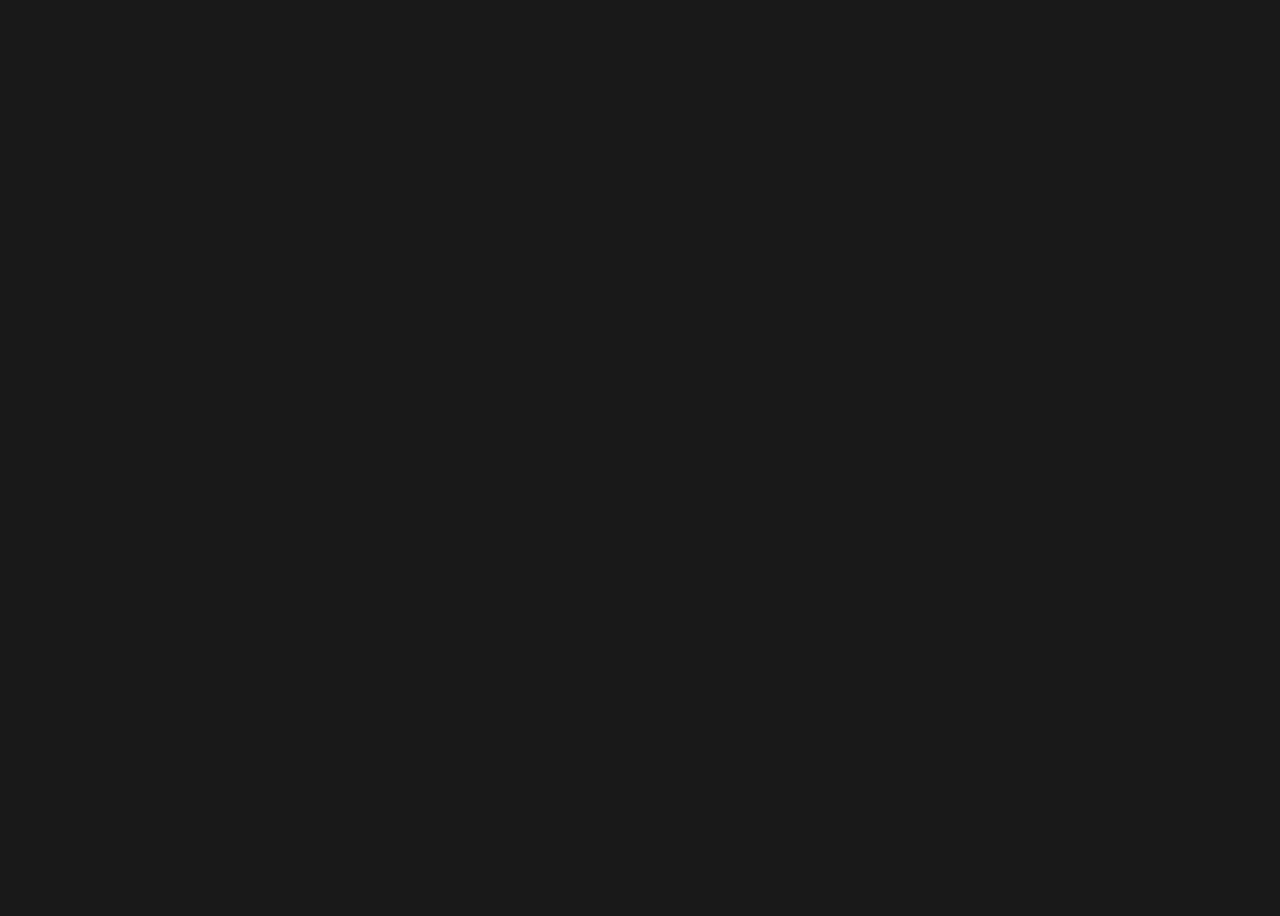
==== newsApp.html @ 8a3e0e85 "added code to display "News App" project" ====
<!DOCTYPE html>
<html lang="en">
  <head>

    <meta charset="UTF-8" />
    <meta http-equiv="X-UA-Compatible" content="IE=edge" />
    <meta name="viewport" content="width=device-width, initial-scale=1.0">
    
    <title>News App</title>
    <link rel="stylesheet" href="design.css" />
    <link rel="icon" href="images/favicon.png" />

  </head>

  <body>
    <div data-snack-id="@guninwasan/smiling-crackers" data-snack-platform="ios" data-snack-preview="true" data-snack-theme="dark" style="overflow:hidden;background:transparent;border:1px solid var(--color-border);border-radius:10px;height:100vh;width:100%"></div>
        <script async src="https://snack.expo.dev/embed.js"></script>
  </body>
</html>
---- design.css ----
.button1{ box-shadow:0 12px 16px 0 rgba(0,0,0,0.24), 0 17px 50px 0 rgba(0,0,0,0.19);  border-radius:50%}

body{ background-color:rgba(10,10,10,0.938);  overflow-x:hidden}

h6{  color:aliceblue;  font-size:20px}
h5{  color:aliceblue;  font-size:0.96cm;  filter:drop-shadow(0 0 5px rgb(35,182,196))}
h4{ color:aliceblue;  font-size:0.5cm}

h3{  color:aliceblue;  font-size:1.2cm;  filter:drop-shadow(0 0 5px #f63)}

h2{  text-align:center;  color:rgb(228,109,11)}
h1{ color:aliceblue}

.circular-box{ display:flex;   position:relative;  height:auto;  width:auto;    font-size:400%;  overflow:hidden;  text-overflow:ellipsis;  white-space:nowrap;  align-self:start;  text-align:center;  border:2px solid rgba(10,10,10,0.931);  border-radius:50%;  color:aliceblue;  padding:10px;  transition-duration:0.4s;   background:linear-gradient(to bottom right,#ff5050 0%,#33f 100%);  cursor:pointer}
.circular-box:hover{ background:linear-gradient(to bottom left,#9cf 0%,#006 100%)}

html{ scroll-behavior:smooth}

hr {width: 70%;}

#Skills{ font-size:xx-large}

.container__progressbars{ display:flex;  justify-content:space-around;  align-items:center;  flex-wrap:wrap;  min-width:280px;  width:100%;  min-height:100%}
.progressbar{ position:relative;  width:170px;  height:170px;  margin:1em;  transform:rotate(-90deg)}
.progressbar__svg{ position:relative;  width:100%;  height:100%}
.progressbar__svg-circle{ width:100%;  height:100%;  fill:none;  stroke-width:10;  stroke-dasharray:440;  stroke-dashoffset:440;  stroke:rgb(51,255,112);  stroke-linecap:round;  transform:translate(5px,5px)}
.shadow-cpp{ filter:drop-shadow(0 0 5px #f63)}
.shadow-c{ filter:drop-shadow(0 0 5px rgb(236,186,78))}
.shadow-python{ filter:drop-shadow(0 0 5px #f3f)}
.shadow-js{ filter:drop-shadow(0 0 5px #ff3)}
.shadow-html{ filter:drop-shadow(0 0 5px rgb(156,73,152))}
.shadow-css{ filter:drop-shadow(0 0 5px #5f3)}
.shadow-matlab{ filter:drop-shadow(0 0 5px #3ff)}
.shadow-mysql{ filter:drop-shadow(0 0 5px #f33)}
.shadow-vue{ filter:drop-shadow(0 0 5px #3f8)}
.circle-cpp{ animation:anim_circle-cpp 4s ease-in-out forwards}
.circle-c{ animation:anim_circle-c 4s ease-in-out forwards}
.circle-python{ animation:anim_circle-python 4s ease-in-out forwards}
.circle-js{ animation:anim_circle-js 4s ease-in-out forwards}
.circle-html{ animation:anim_circle-html 4s ease-in-out forwards}
.circle-css{ animation:anim_circle-css 4s ease-in-out forwards}
.circle-matlab{ animation:anim_circle-matlab 4s ease-in-out forwards}
.circle-mysql{ animation:anim_circle-mysql 4s ease-in-out forwards}

.progressbar__text{ position:absolute;  top:50%;  left:50%;  padding:0.25em 0.5em;  color:#fff;  font-family:Arial,Helvetica,sans-serif;  border-radius:0.25em;  transform:translate(-50%,-50%) rotate(90deg)}
@keyframes anim_circle-cpp{ to{ stroke-dashoffset:32}
}
@keyframes anim_circle-c{ to{ stroke-dashoffset:42}
}
@keyframes anim_circle-python{ to{ stroke-dashoffset:42}
}
@keyframes anim_circle-js{ to{ stroke-dashoffset:120}
}
@keyframes anim_circle-html{ to{ stroke-dashoffset:100}
}
@keyframes anim_circle-css{ to{ stroke-dashoffset:140}
}
@keyframes anim_circle-matlab{ to{ stroke-dashoffset:70}
}
@keyframes anim_circle-mysql{ to{ stroke-dashoffset:40}
}
@keyframes anim_circle-vue{ to{ stroke-dashoffset:431.2}
}

.vl{  border-left:6px solid orange;  height:600px;  position:relative;  left:50%;  margin-left:-3%;  top:0}

a:link{ color:rgb(56,235,24);  background-color:transparent;  text-decoration:none}

a:visited{ color:rgb(56,235,24);  background-color:transparent;  text-decoration:none}

a:hover{ color:red;  background-color:transparent;  text-decoration:none}

a:active{ color:yellow;  background-color:transparent;  text-decoration:underline}

.bubbles{ display:flex; justify-content: space-around;}
.bubbles-box{ height:auto;  width:auto; font-size:400%;  overflow:hidden;  text-overflow:ellipsis;  white-space:nowrap;  align-self:start;  text-align:center;  border:2px solid rgba(10,10,10,0.931);  border-radius:50%;  color:aliceblue;  padding:10px;  transition-duration:0.4s;   background:linear-gradient(to bottom right,#ff5050 0%,#33f 100%);  cursor:pointer}
.bubbles-box:hover{ background:linear-gradient(to bottom left,#9cf 0%,#006 100%)}
.scrollingBelow {display: none;}
.cards{ display:flex;  flex-direction:column;  align-items:center;  justify-content:center;  margin-bottom:80px}
.card{ box-shadow:2px 8px 14px 0px hsla(229,6%,66%,0.6);  border-radius:8px;  padding:30px;  margin:2rem 0;  max-width:400px}
.card.aqua{ border-top:5px solid hsl(180,62%,55%);  margin:0}
.card.red{ border-top:5px solid hsl(0,78%,62%)}
.card.orange{ border-top:5px solid hsl(34,97%,64%)}
.card.blue{ border-top:5px solid hsl(212,86%,64%);  margin:0}

.card img{ display:block;  margin-left:auto;  margin-top:30px}
.card h2{ color:hsl(234,12%,34%);  font-size:1.5rem}
.card p{ font-size:1rem;  color:hsl(229,6%,66%)}

.faips {justify-content: center; text-align: center;}
.UofT {justify-content: center; text-align: center;}

@media only screen and (min-width:1200px){ body{ font-size:18px}
 header h1, 
 header h2{ font-size:2em}
 header p{ font-size:1.1rem}
 .cards{ flex-direction:row}
 .card{ margin:2rem}
}

@media only screen and (max-width:600px){ 
  .bubbles{justify-content: center; text-align: center; flex-direction: column;}
  .scrollingBetween{display: none;}
  .scrollingBelow{display:inline;}
  
}

.fa{ padding:20px;  font-size:30px;  width:30px;  text-align:center;  text-decoration:none;  border-radius:50%}

.fa-linkedin{ background:#007bb5;  color:white}

.fa-github{ background:#007bb5;  color:white}

#header-small{ display:none;  background:red;  padding:2%;  position:fixed;  top:0px;  width:960%}

.chevron{ left:49%;  align-items:center;  position:absolute;  width:28px;  height:8px;  opacity:0;  transform:scale3d(0.5,0.5,0.5);  animation:move 3s ease-out infinite}

.chevron:first-child{ animation:move 3s ease-out 1s infinite}

.chevron:nth-child(2){ animation:move 3s ease-out 2s infinite}

.chevron:before, 
.chevron:after{ content:"";  position:absolute;  top:0;  height:100%;  width:51%;  background:#fff}

.chevron:before{ left:0;  transform:skew(0deg,30deg)}

.chevron:after{ right:0;  width:50%;  transform:skew(0deg,-30deg)}

@keyframes move{ 25%{ opacity:1}
 33%{ opacity:1;  transform:translateY(30px)}
 67%{ opacity:1;  transform:translateY(40px)}
 100%{ opacity:0;  transform:translateY(55px) scale3d(0.5,0.5,0.5)}
}

.text{ display:block;  margin-top:75px;  margin-left:-30px;  font-family:"Helvetica Neue","Helvetica",Arial,sans-serif;  font-size:12px;  color:#fff;  text-transform:uppercase;  white-space:nowrap;  opacity:0.25;  animation:pulse 2s linear alternate infinite}

@keyframes pulse{ to{ opacity:1}
}

html.sr .load-hidden{ visibility:hidden}

html.sr .headline{ visibility:hidden}

html.sr .About{ visibility:hidden}

html.sr .Education{ visibility:hidden}

html.sr .Skills{ visibility:hidden}

html.sr .Projects{ visibility:hidden}

html.sr .Connect{ visibility:hidden}

.loader-wrapper{ width:100%;  height:100%;  position:fixed;  top:0;  left:0;  background-color:rgba(10,10,10,0.938);  display:flex;  justify-content:center;  align-items:center}
.loader{ display:inline-block;  width:30px;  height:30px;  position:relative;  border:4px solid #fff;  animation:loader 2s infinite ease}

.loader-inner{ vertical-align:top;  display:inline-block;  width:100%;  background-color:#fff;  animation:loader-inner 2s infinite ease-in}

@keyframes loader{ 0%{ transform:rotate(0deg)}
 25%{ transform:rotate(180deg)}
 50%{ transform:rotate(180deg)}
 75%{ transform:rotate(360deg)}
 100%{ transform:rotate(360deg)}
}

@keyframes loader-inner{ 0%{ height:0%}
 25%{ height:0%}
 50%{ height:100%}
 75%{ height:100%}
 100%{ height:0%}
}

.card.aqua:hover{ background-color:black}

.card.red:hover{ background-color:black}

.card.blue:hover{ background-color:black}

.card.card.orange:hover{ background-color:black}
@media screen and (max-width: 800px) {
  .circular-box {
    margin-right: auto;
    left: auto;
    right: 20%;
    width: auto; /* The width is 100%, when the viewport is 800px or smaller */
  }
  .grogu {
    margin-right: 100px;
    left: 100%;
    right: 20%;
    width: 100px; /* The width is 100%, when the viewport is 800px or smaller */
  }
}
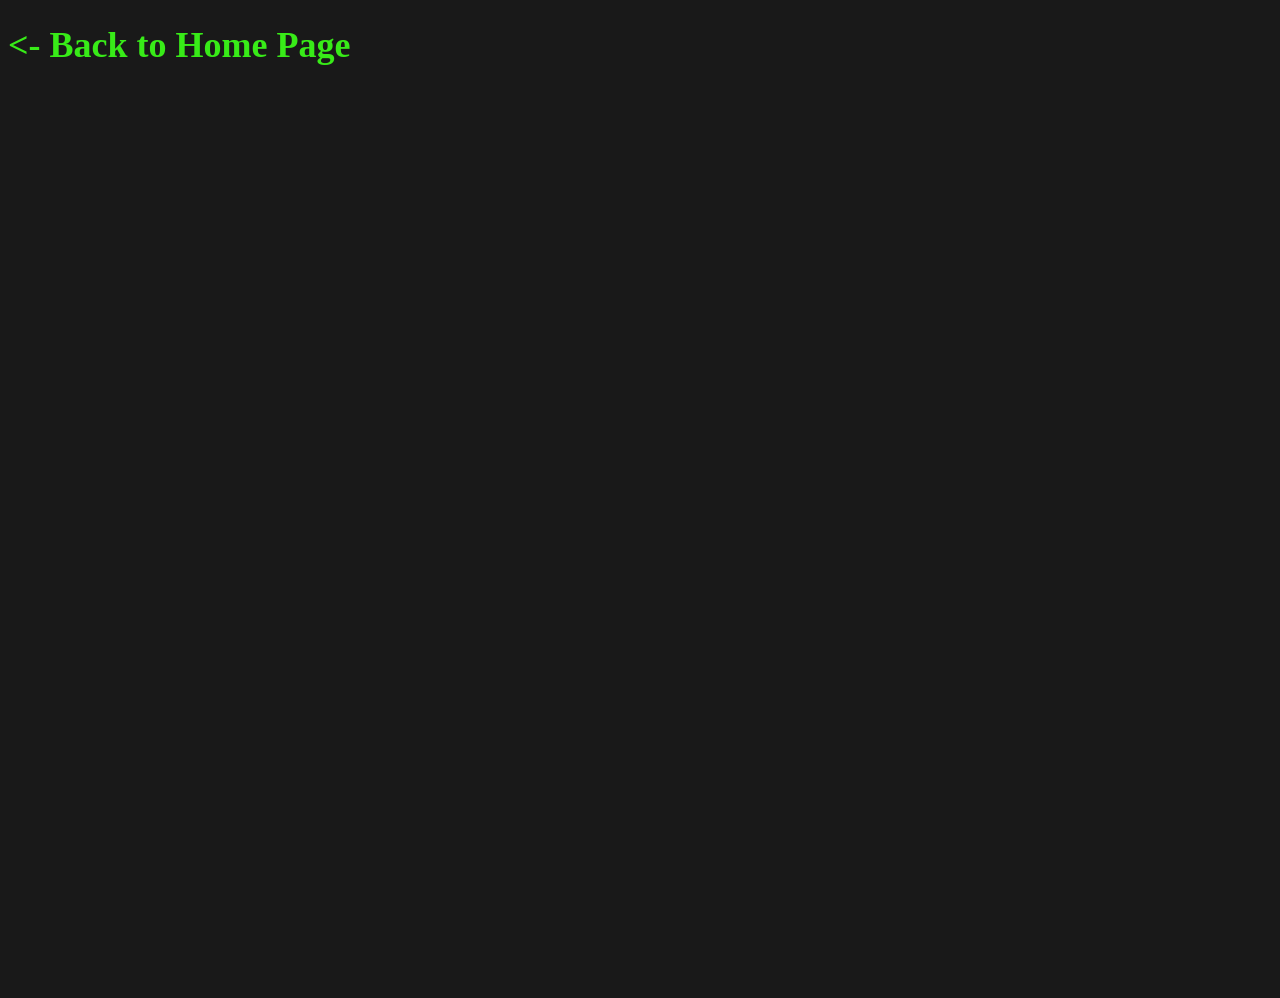
==== commit f2475792: "Updated News App page" ====
--- a/newsApp.html
+++ b/newsApp.html
@@ -1,19 +1,34 @@
 <!DOCTYPE html>
 <html lang="en">
   <head>
-
     <meta charset="UTF-8" />
     <meta http-equiv="X-UA-Compatible" content="IE=edge" />
-    <meta name="viewport" content="width=device-width, initial-scale=1.0">
-    
+    <meta name="viewport" content="width=device-width, initial-scale=1.0" />
+
     <title>News App</title>
     <link rel="stylesheet" href="design.css" />
     <link rel="icon" href="images/favicon.png" />
-
   </head>
 
   <body>
-    <div data-snack-id="@guninwasan/smiling-crackers" data-snack-platform="ios" data-snack-preview="true" data-snack-theme="dark" style="overflow:hidden;background:transparent;border:1px solid var(--color-border);border-radius:10px;height:100vh;width:100%"></div>
-        <script async src="https://snack.expo.dev/embed.js"></script>
+    <h1>
+      <a href="./index.html#Projects"> <- Back to Home Page </a>
+    </h1>
+
+    <div
+      data-snack-id="@guninwasan/smiling-crackers"
+      data-snack-platform="ios"
+      data-snack-preview="true"
+      data-snack-theme="dark"
+      style="
+        overflow: hidden;
+        background: transparent;
+        border: 1px solid var(--color-border);
+        border-radius: 10px;
+        height: 100vh;
+        width: 100%;
+      "
+    ></div>
+    <script async src="https://snack.expo.dev/embed.js"></script>
   </body>
 </html>
--- a/design.css
+++ b/design.css
@@ -73,8 +73,39 @@
 a:active{ color:yellow;  background-color:transparent;  text-decoration:underline}
 
 .bubbles{ display:flex; justify-content: space-around;}
-.bubbles-box{ height:auto;  width:auto; font-size:400%;  overflow:hidden;  text-overflow:ellipsis;  white-space:nowrap;  align-self:start;  text-align:center;  border:2px solid rgba(10,10,10,0.931);  border-radius:50%;  color:aliceblue;  padding:10px;  transition-duration:0.4s;   background:linear-gradient(to bottom right,#ff5050 0%,#33f 100%);  cursor:pointer}
-.bubbles-box:hover{ background:linear-gradient(to bottom left,#9cf 0%,#006 100%)}
+.bubbles-box{ height:auto;  width:auto; font-size:400%;  overflow:hidden;  text-overflow:ellipsis;  white-space:nowrap;  align-self:start;  text-align:center;  border:2px solid rgba(10,10,10,0.931);  border-radius:50%;  color:aliceblue;  padding:14px;  transition-duration:0.4s;   background: rgba(255, 255, 255, 0.1);
+    background-image:
+    
+      radial-gradient(8% 8% at 22% 18%,rgb(169, 224, 169) 45%,transparent 50%),
+      radial-gradient(8% 8% at 23% 17%,rgb(241, 182, 182) 45%,transparent 50%),
+      radial-gradient(8% 8% at 24% 16%,rgb(215, 215, 145) 45%,transparent 50%),
+      radial-gradient(8% 8% at 25% 15%,rgb(138, 196, 197) 45%,transparent 50%),
+      radial-gradient(8% 8% at 26% 14%,rgb(230, 193, 240) 45%,transparent 50%),
+      radial-gradient(8% 8% at 27% 13%,rgb(199, 144, 192) 45%,transparent 50%),
+      radial-gradient(8% 8% at 28% 12%,rgb(220, 153, 156) 45%,transparent 50%);
+    box-shadow:
+      0 -0.06em 0.1em hsl(0,90%,100%) inset,
+      0 -0.15em 0.4em rgb(25, 218, 11) inset,
+      0 0.05em 0.05em rgb(11, 218, 11) inset,
+      0.05em 0 0.1em hsl(0,90%,100%) inset,
+      -0.05em 0 0.1em hsl(0,90%,100%) inset,
+      0 0.1em 0.4em rgb(61, 245, 122) inset;
+    cursor: pointer;
+    height: 20vh;
+    transform-style: preserve-3d;
+    transition-property: box-shadow, transform, width, height;
+    transition-timing-function: ease-in-out, ease-in-out, var(--bubbleTiming), var(--bubbleTiming);
+    will-change: transform;
+    -webkit-appearance: none;
+    appearance: none;
+    z-index: 0;
+   cursor:pointer}
+
+.bubbles-box:hover{ box-shadow:none;
+  background: #76b852;  /* fallback for old browsers */
+  background: -webkit-linear-gradient(to top, #8DC26F, #76b852);  /* Chrome 10-25, Safari 5.1-6 */
+  background: linear-gradient(to top, #8DC26F, #76b852); /* W3C, IE 10+/ Edge, Firefox 16+, Chrome 26+, Opera 12+, Safari 7+ */  
+}
 .scrollingBelow {display: none;}
 .cards{ display:flex;  flex-direction:column;  align-items:center;  justify-content:center;  margin-bottom:80px}
 .card{ box-shadow:2px 8px 14px 0px hsla(229,6%,66%,0.6);  border-radius:8px;  padding:30px;  margin:2rem 0;  max-width:400px}
